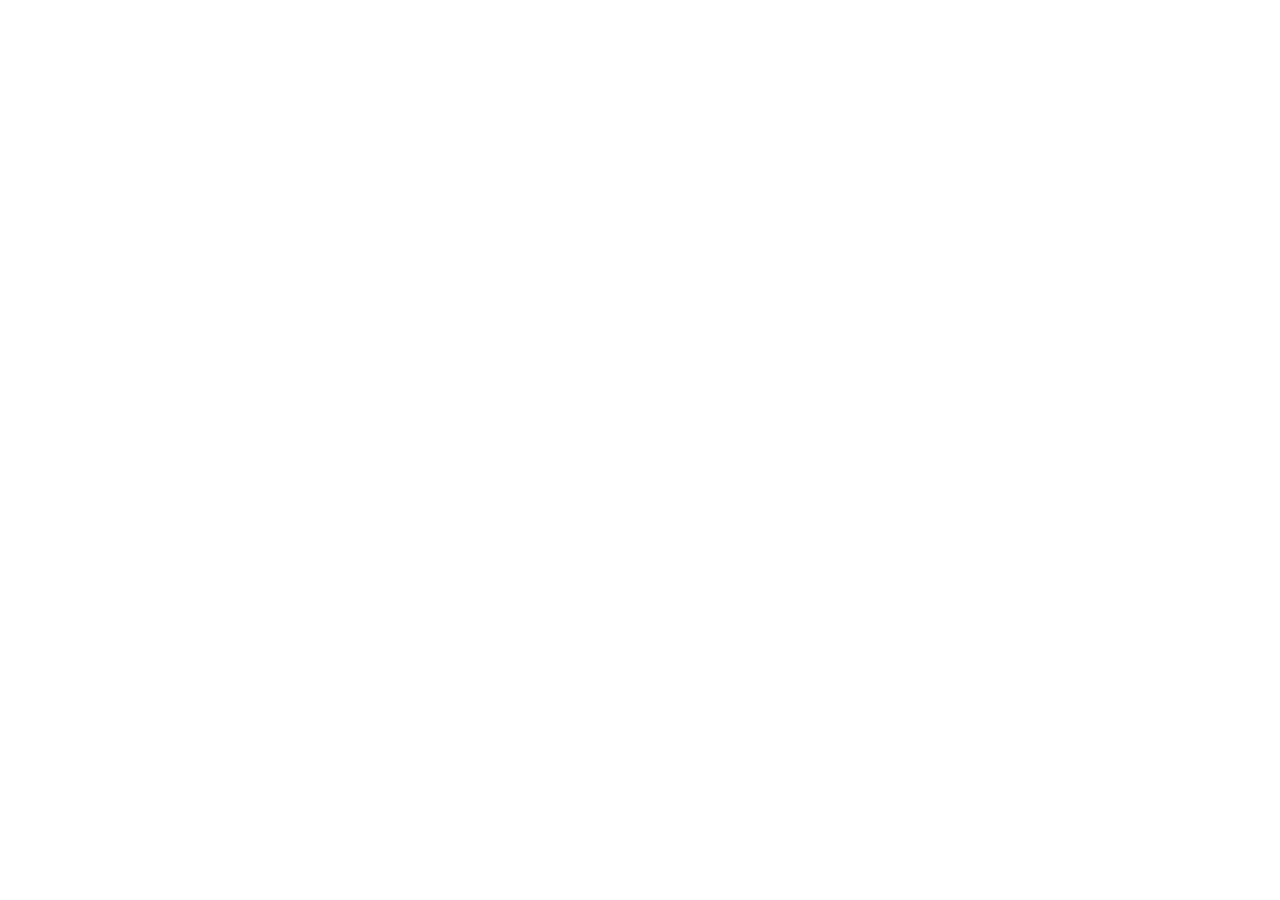
==== index.html @ 84cd8f61 "Updates" ====
<!doctype html><html lang="en"><head><meta charset="utf-8"/><link rel="icon" href="/readygetset.github.io/favicon.ico"/><meta name="viewport" content="width=device-width,initial-scale=1"/><meta name="theme-color" content="#000000"/><meta name="description" content="Web site created using create-react-app"/><link rel="apple-touch-icon" href="/readygetset.github.io/logo192.png"/><link rel="manifest" href="/readygetset.github.io/manifest.json"/><title>React App</title><script defer="defer" src="/readygetset.github.io/static/js/main.d8f9bf4e.js"></script><link href="/readygetset.github.io/static/css/main.f15287c6.css" rel="stylesheet"></head><body><noscript>You need to enable JavaScript to run this app.</noscript><div id="root"></div></body></html>
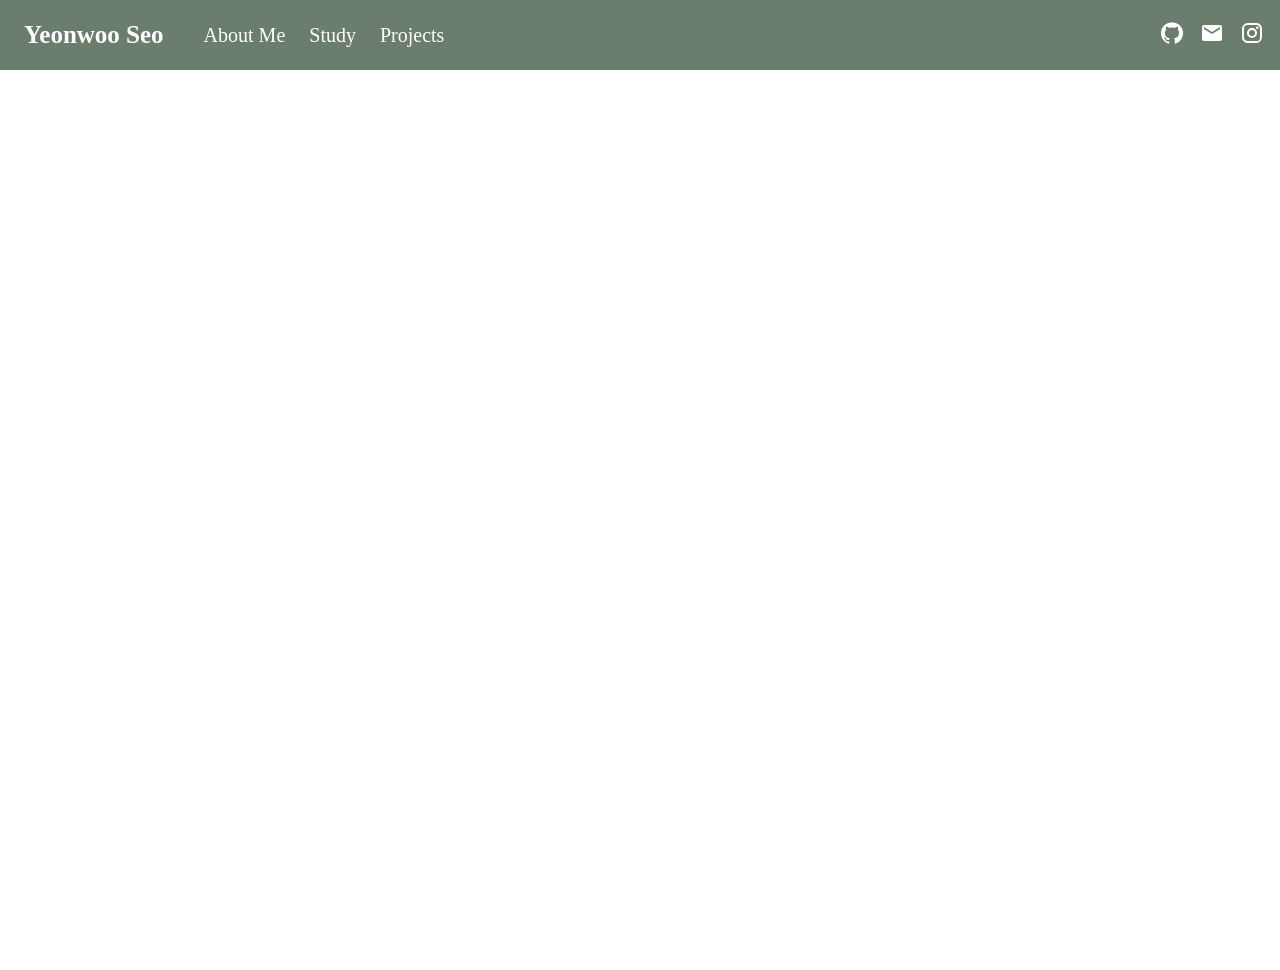
==== commit a8ed3088: "Updates" ====
--- a/index.html
+++ b/index.html
@@ -1 +1 @@
-<!doctype html><html lang="en"><head><meta charset="utf-8"/><link rel="icon" href="/readygetset.github.io/favicon.ico"/><meta name="viewport" content="width=device-width,initial-scale=1"/><meta name="theme-color" content="#000000"/><meta name="description" content="Web site created using create-react-app"/><link rel="apple-touch-icon" href="/readygetset.github.io/logo192.png"/><link rel="manifest" href="/readygetset.github.io/manifest.json"/><title>React App</title><script defer="defer" src="/readygetset.github.io/static/js/main.d8f9bf4e.js"></script><link href="/readygetset.github.io/static/css/main.f15287c6.css" rel="stylesheet"></head><body><noscript>You need to enable JavaScript to run this app.</noscript><div id="root"></div></body></html>+<!doctype html><html lang="en"><head><meta charset="utf-8"/><link rel="icon" href="/favicon.ico"/><meta name="viewport" content="width=device-width,initial-scale=1"/><meta name="theme-color" content="#000000"/><meta name="description" content="Web site created using create-react-app"/><link rel="apple-touch-icon" href="/logo192.png"/><link rel="manifest" href="/manifest.json"/><title>React App</title><script defer="defer" src="/static/js/main.5a9b7dd9.js"></script><link href="/static/css/main.f15287c6.css" rel="stylesheet"></head><body><noscript>You need to enable JavaScript to run this app.</noscript><div id="root"></div></body></html>
--- a/static/css/main.f15287c6.css
+++ b/static/css/main.f15287c6.css
@@ -0,0 +1,2 @@
+body{-webkit-font-smoothing:antialiased;-moz-osx-font-smoothing:grayscale;font-family:Inter,-apple-system,BlinkMacSystemFont,Segoe UI,Roboto,Oxygen,Ubuntu,Cantarell,Fira Sans,Droid Sans,Helvetica Neue,sans-serif;margin:0}code{font-family:source-code-pro,Menlo,Monaco,Consolas,Courier New,monospace}
+/*# sourceMappingURL=main.f15287c6.css.map*/
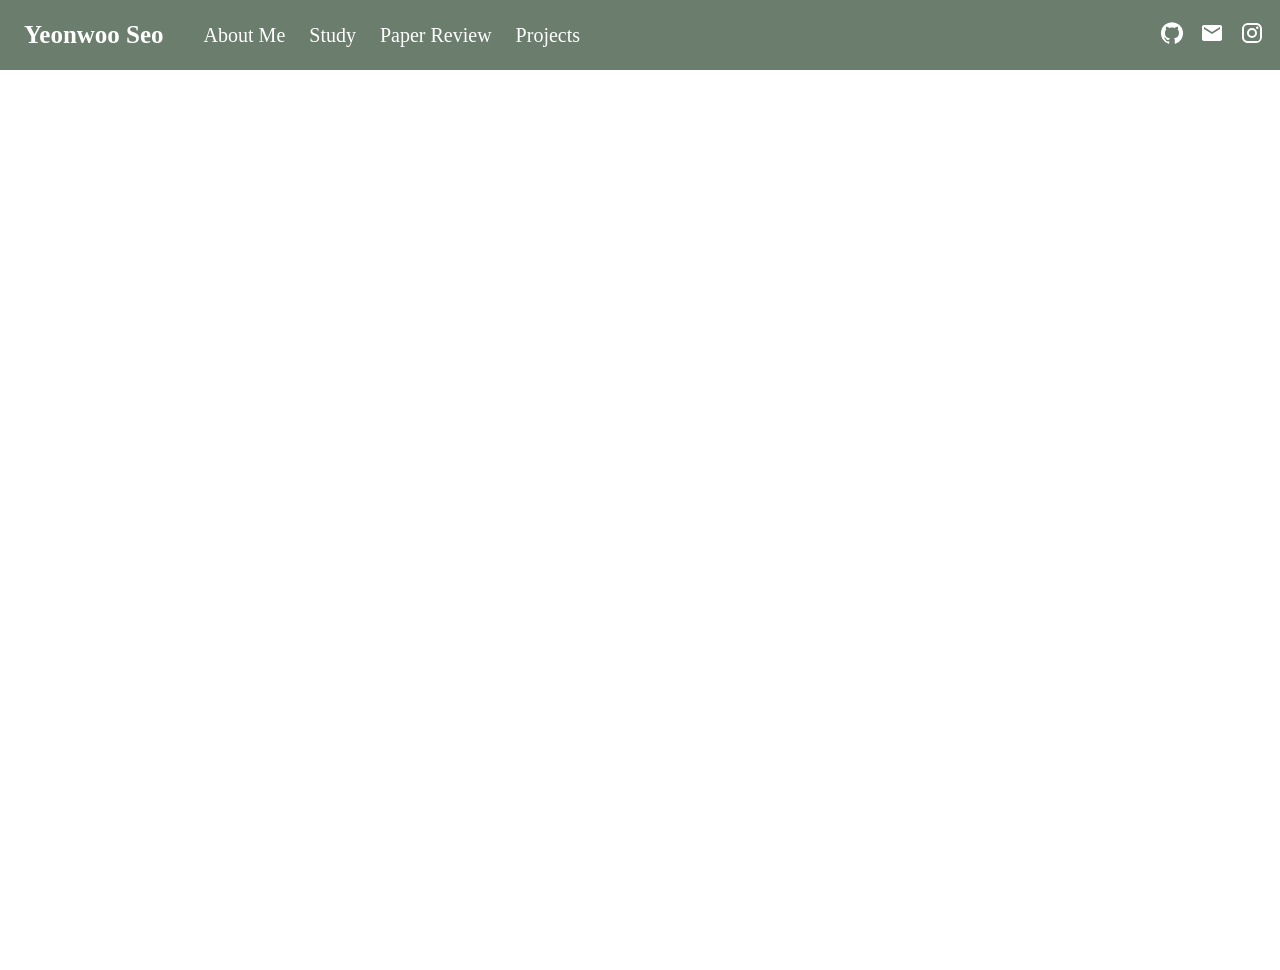
==== commit dcef575d: "Updates" ====
--- a/index.html
+++ b/index.html
@@ -1 +1 @@
-<!doctype html><html lang="en"><head><meta charset="utf-8"/><link rel="icon" href="/favicon.ico"/><meta name="viewport" content="width=device-width,initial-scale=1"/><meta name="theme-color" content="#000000"/><meta name="description" content="Web site created using create-react-app"/><link rel="apple-touch-icon" href="/logo192.png"/><link rel="manifest" href="/manifest.json"/><title>React App</title><script defer="defer" src="/static/js/main.5a9b7dd9.js"></script><link href="/static/css/main.f15287c6.css" rel="stylesheet"></head><body><noscript>You need to enable JavaScript to run this app.</noscript><div id="root"></div></body></html>+<!doctype html><html lang="en"><head><meta charset="utf-8"/><link rel="icon" href="/favicon.ico"/><meta name="viewport" content="width=device-width,initial-scale=1"/><meta name="theme-color" content="#000000"/><meta name="description" content="Web site created using create-react-app"/><link rel="apple-touch-icon" href="/logo192.png"/><link rel="manifest" href="/manifest.json"/><title>React App</title><script defer="defer" src="/static/js/main.d60322de.js"></script><link href="/static/css/main.f15287c6.css" rel="stylesheet"></head><body><noscript>You need to enable JavaScript to run this app.</noscript><div id="root"></div></body></html>
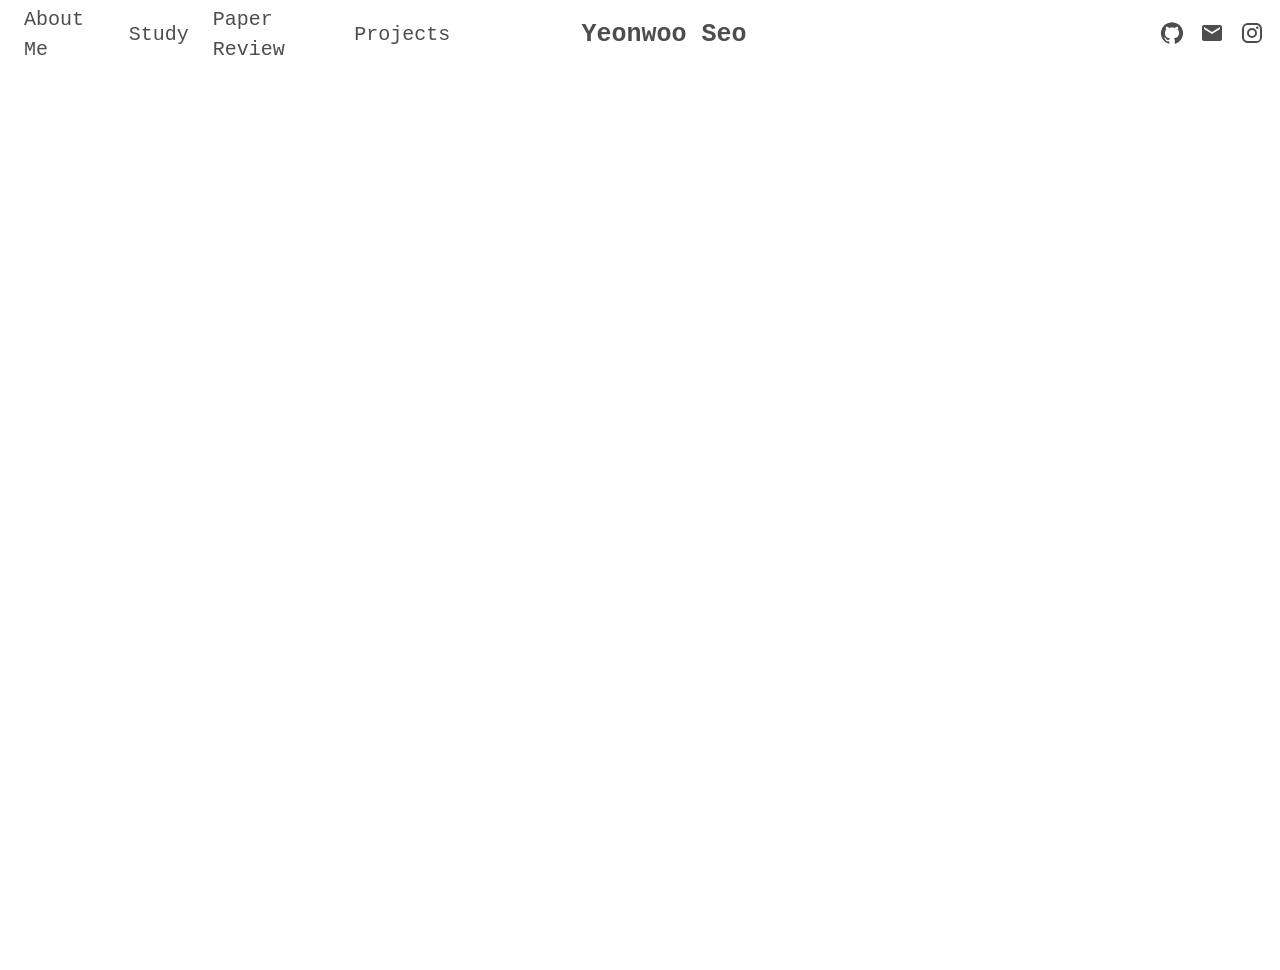
==== commit 84f39e24: "Updates" ====
--- a/index.html
+++ b/index.html
@@ -1 +1 @@
-<!doctype html><html lang="en"><head><meta charset="utf-8"/><link rel="icon" href="/favicon.ico"/><meta name="viewport" content="width=device-width,initial-scale=1"/><meta name="theme-color" content="#000000"/><meta name="description" content="Web site created using create-react-app"/><link rel="apple-touch-icon" href="/logo192.png"/><link rel="manifest" href="/manifest.json"/><title>React App</title><script defer="defer" src="/static/js/main.d60322de.js"></script><link href="/static/css/main.f15287c6.css" rel="stylesheet"></head><body><noscript>You need to enable JavaScript to run this app.</noscript><div id="root"></div></body></html>+<!doctype html><html lang="en"><head><meta charset="utf-8"/><link rel="icon" href="/favicon.ico"/><meta name="viewport" content="width=device-width,initial-scale=1"/><meta name="theme-color" content="#000000"/><meta name="description" content="Web site created using create-react-app"/><link rel="apple-touch-icon" href="/logo192.png"/><link rel="manifest" href="/manifest.json"/><title>React App</title><script defer="defer" src="/static/js/main.b3c853ff.js"></script><link href="/static/css/main.33fa3e64.css" rel="stylesheet"></head><body><noscript>You need to enable JavaScript to run this app.</noscript><div id="root"></div></body></html>
--- a/static/css/main.33fa3e64.css
+++ b/static/css/main.33fa3e64.css
@@ -0,0 +1,2 @@
+body{-webkit-font-smoothing:antialiased;-moz-osx-font-smoothing:grayscale;font-family:-apple-system,BlinkMacSystemFont,Segoe UI,Roboto,Oxygen,Ubuntu,Cantarell,Fira Sans,Droid Sans,Helvetica Neue,sans-serif;margin:0}code{font-family:source-code-pro,Menlo,Monaco,Consolas,Courier New,monospace}@keyframes backgroundChange{0%{background-position:0 50%}50%{background-position:100% 50%}to{background-position:0 50%}}
+/*# sourceMappingURL=main.33fa3e64.css.map*/
